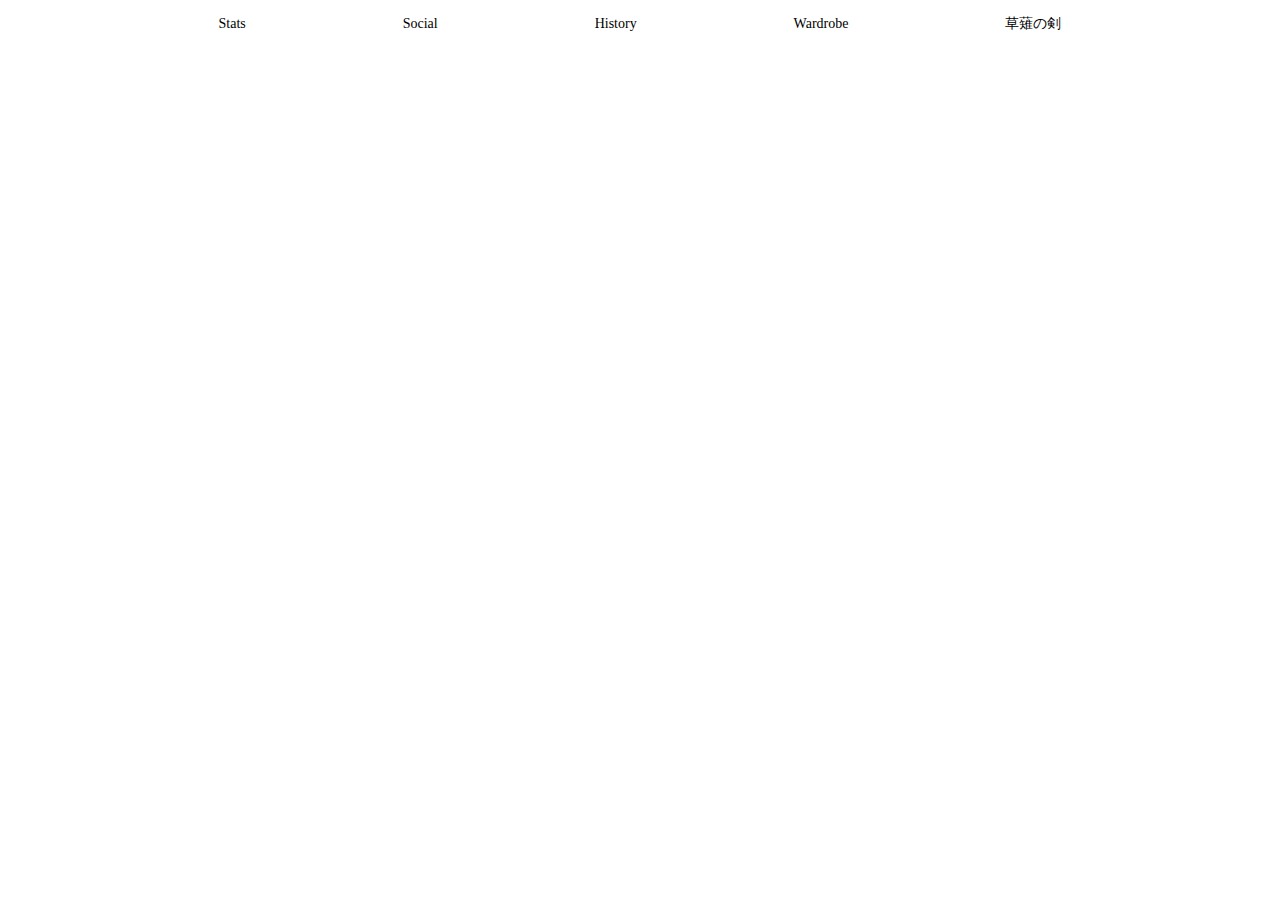
==== index.html @ f9dda8eb "prime files" ====
<!DOCTYPE html>
<html lang="en" dir="ltr">

<head>
  <meta charset="utf-8">
  <title>Placeholder Title</title>
  <link rel="stylesheet" href="style.css">
</head>

<body>
  <div class="jukebox">
    <a title="Esaka Forever" href="https://www.youtube.com/watch?v=u6jNyqffUok" target="blank"><img src="img/mp3-1.gif" alt=""/></a>
    <a title="Esaka '98" href="https://www.youtube.com/watch?v=RCpIZ7h7V14" target="blank"><img src="img/mp3-1.gif" alt=""/></a>
    <a title="Tears" href="https://www.youtube.com/watch?v=RVuon4OLtpE" target="blank"><img src="img/mp3-1.gif" alt=""/></a>
    <a title="Goodbye Esaka" href="https://www.youtube.com/watch?v=1M_W8bGZt94" target="blank"><img src="img/mp3-1.gif" alt=""/></a>
    <a title="Esaka?" href="https://www.youtube.com/watch?v=0W5Jf-rhir0" target="blank"><img src="img/mp3-1.gif" alt=""/></a>
    <a title="Esaka Continues" href="https://www.youtube.com/watch?v=ACW36lBGvsY" target="blank"><img src="img/mp3-1.gif" alt=""/></a>
    <a title="OROCHI" href="https://www.youtube.com/watch?v=AeZzepOl6Dc" target="blank"><img src="img/mp3-2.gif" alt=""/></a>
    <a title="NESTS" href="https://www.youtube.com/watch?v=CLBJ_w2oq20" target="blank"><img src="img/mp3-2.gif" alt=""/></a>
    <a title="ASH" href="https://www.youtube.com/watch?v=danxq6rZR_w" target="blank"><img src="img/mp3-2.gif" alt=""/></a>
  </div>
  <!-- <img src="img/kof-logo.png" alt="">
  <div class="marquee">
    <p>The Millionaire Fighting 2001 is about to begin. Hardcore fans have been eagerly anticipating this event and now the waiting is finally over. Check your training wheels at the door, ladies and gentlemen: This is gonna be one incredible battle that won't easily be forgotten. The time has come when the new history is going to unfold. You can feel the intensity in the air as the hopes, dreams, and hearts of these warriors are about to be put to the ultimate test of skill. What they are after is the title of the world's strongest. Now, are you ready to get it on?</p>
  </div> -->
  <main>
    <ul class="navigation">
      <li>Stats</li>
      <li>Social</li>
      <li>History</li>
      <li>Wardrobe</li>
      <li>草薙の剣</li>
    </ul>
    <article class="content">
      <h1>"K'? Ash Crimson?<br>Their Flames Ain't Jack<br>Compared To <span>Mine!</span>"</h1>
      <ul class="list">
        <li>
          <strong>Name</strong>
          <p>Kyo Kusanagi</p>
        </li>
        <li>
          <strong>Title</strong>
          <p>Scion of the Flame</p>
        </li>
        <li>
          <strong>Nicknames</strong>
          <p>Flamer</p>
        </li>
        <li>
          <strong>Age</strong>
          <p>20 (December 12)</p>
        </li>
        <li>
          <strong>Height</strong>
          <p>5'11.5" (181cm)</p>
        </li>
        <li>
          <strong>Weight</strong>
          <p>165 lbs (75kg)</p>
        </li>
        <li>
          <strong>Species</strong>
          <p>Pyrokinetic/Thermokinetic, Human</p>
        </li>
        <li>
          <strong>Gender</strong>
          <p>Male</p>
        </li>
        <li>
          <strong>Blood Type</strong>
          <p>B (RH-)</p>
        </li>
        <li>
          <strong>Orientation</strong>
          <p>Heterosexual</p>
        </li>
        <li>
          <strong>Occupation</strong>
          <p>Kusanagi Clan Leader</p>
        </li>
        <li>
          <strong>Likes</strong>
          <p>Motorcycles, Ice Hockey, Broiled Fish, Poetry, Fire Puns</p>
        </li>
        <li>
          <strong>Dislikes</strong>
          <p>Effort towards shit he REALLY doesn't care about</p>
        </li>
        <!-- personality -->
        <li>
          <strong>Personality</strong>
          <p>Kyo is an overconfident but well-meaning young man, more interested in enjoying life than having to partake in any particular responsibilities. He is quick to dismiss subjects that don't interest him and will often carry out his actions with
            a devil-may-care attitude. Despite his seemingly arrogant and rude demeanor, he treasures his friends and family, enjoying their presence greatly. His extreme disinterest in studies has led to his chronic inability to graduate from high school.
            Kyo takes his clan's responsibilities on a more personal level, disregarding ancient legends and predestined events as any reason for his actions. His strong sense of justice and his zeal to fight stronger opponents are what he believes to
            drive him to carry out his destiny.</p>
        </li>
        <!-- routine -->
        <li>
          <strong>Routine</strong>
          <p>Kyo lives in Japan, and whenever he’s not participating in the King of Fighters tournament he often spends his time either handling his clan duties or slacking off on his schoolwork - or just plain not attending and wandering around finding
            better things to do. That’s not to say he is dim-witted - he actually has a rather sharp mind, and simply dislikes dealing with what he sees to be unnecessary work. When he’s not trapped in school he’s off riding his bike or playing ice hockey
            - in spite of being a pyrokinetic, he’s pretty good at it. He also enjoys writing poetry, and happens to be very proud of it - however, most regard his works to be rather... bad. Kyo thinks they’re just crazy.</p>
        </li>
      </ul>
    </article>
    <article class="content">
      <ul class="list">
        <li>
          <strong>Family</strong>
          <p>Saisyu Kusanagi</p>
          <p>Shizuka Kusanagi</p>
          <p>Souji Kusanagi</p>
          <p>Aoi Kusanagi</p>
        </li>
        <li>
          <strong>Friends/Allies</strong>
          <p>Benimaru Nikaido</p>
          <p>Goro Daimon</p>
          <p>Shingo Yabuki</p>
          <p>K'</p>
          <p>Chizuru Kagura</p>
        </li>
        <li>
          <strong>Acquaintances</strong>
          <p>Fubuki</p>
          <p>Saitama</p>
        </li>
        <li>
          <strong>Rivals/Enemies</strong>
          <p>Iori Yagama</p>
          <p>Orochi</p>
          <p>Ash Crimson</p>
          <p>Rugal Bernstein</p>
        </li>
      </ul>
    </article>
    <article class="content">
      <ul class="list">
        <li>
          <strong>Sacred Treasures</strong>
          <p>When humankind had yet to scratch the surface of their potential, there existed a guardian deity of mother Gaia - Yamata no Orochi, the eight-headed serpent deity. As Her Will, Orochi was born from the earth, manifested through the floating
            emotions of the denizens of the lands and substances of nature. Granted with many of Her powers, Orochi gained many followers amongst humankind, eventually forming a group of followers - the eight strongest of whom were known as the Hakkesshu.</p>
          <p> Over time, as humankind began to grow in numbers and sought to learn more of the realm within which they lived, the natural balance of the world began to crumble - and it was at this time that Orochi’s tolerance for Her desecration dissipated,
            and he sought the complete annihilation of all humankind. Nearly two millennia ago, using Her powers purely as a means for chaos, Orochi and his clan set upon the world of humans and waged war with them, the struggle going on for a great many
            centuries - however, it was through the combined efforts of three human clans that Orochi was defeated, sealed deep within the earth with three mythical treasures.</p>
        </li>
        <li>
          <strong>False Prophet</strong>
          <p>Kyo is a descendant of one of these clans, as was his father before him and those before his father. At the age of 15, he surpassed his father in both pyrokinetic ability and fighting prowess, and became his clan’s new leader. Some few years
            later, after the completion of his training, Kyo competed in a preliminary held in Japan to determine the members of the country's representative team in the upcoming King of Fighters tournament. He defeated both of the members that would
            become a part of his team, and became the team’s leader - as well as eventually befriending the two. Reaching the finals, they met and fought Rugal Bernstein, a powerful fighter that boasted his desire to fight equally powerful opponents.
            After his defeat, he blew up his ship in attempt to bring the Japan team with him - but the team escaped unharmed.</p>
          <p>Kyo and his team are invited to another King of Fighters tournament, organized once again by Rugal whom survived his craft's self-destruction. This time, Rugal also brainwashed Kyo's missing father, Saisyu, into attacking his son. Kyo's father
            regained his senses after he was subdued by the team, and to counter the team's strength Rugal challenged them with power sapped from Orochi. However, Rugal's body was overwhelmed by the power's immensity and he was disintegrated after trying
            to tap too much into it power. Pleased with his son's prowess, Saisyu leaves unnoticed, entrusting the clan's duty to Kyo.</p>
        </li>
        <li>
          <strong>Heavenly Kings</strong>
          <p>Prior to the events of the third tournament, a man named Goenitz challenges Kyo to a fight. Kyo accepts, powered by his overwhelming confidence in his fists, only to be defeated soundly by his challenger and sent to the hospital. In spite of
            his injuries, his anger and spirit from his loss drove him to invent powerful new techniques, and he enters the year's tournament to prove his strength to his unknown attacker. In the tournament's finals, he meets the host of the tournament
            and the younger heiress of the Yata clan, Chizuru Kagura. At the tournament's end, he vanquishes Goenitz with the aid of Chizuru and Iori - the third descendant of the clans that had sealed Orochi, and Kyo’s rival. Though he is warned by Chizuru
            of his clan's destiny with Orochi, Kyo ignores her and promptly departs.</p>
          <p>Yet another tournament is announced, and Kyo enters once more. Prior to this tournament, Kyo had been experiencing nightmares about him being defeated by a strange man - nonetheless, he participates. He advanced into the finals alongside Chizuru
            and Iori once again, where they confronted the remaining "Four Heavenly Kings" - Yashiro, Shermie, and Chris. When they are beaten, Orochi possessed Chris' body and attempted to destroy the three clans at once. As was done in the legends of
            their clans, the trio successfully defeat him. In a last-ditch effort, Orochi caused one of them to enter the berserk Riot of Blood state, expecting him to turn on Kyo and the other. Instead, Iori snared Orochi, and Kyo obliged his rival by
            crippling the deity with one last deathblow, allowing Orochi to be sealed once again.</p>
        </li>
        <li>
          <strong>Playing With Fire</strong>
          <p>Since then, Kyo has been the target of several bodies seeking to use his power to meet their own ends. Immediately following the defeat of Orochi, Kyo was apprehended by the mysterious NESTS syndicate, whom extracted samples of his DNA which
            was then used to make an army of Kyo clones and equally powerful pyrokinetic agents. Waking up one day to find himself surrounded by bizzare needles and surgical equipment, Kyo decided to get some answers and broke out of captivity.</p>
          <p>In spite of the sedatives that ran through his bloodstream, he managed to escape his confinement - during his escape, he heard constant references to the NESTS cartel, though could gain no further information from his captors. The following
            year he tried his hand at a private investigation, though his efforts were just as fruitless as before - the most he gained was a sudden encounter with Iori, whom fought him to an unknown outcome. With nothing else he could do about the NESTS
            cartel, Kyo simply joined the tournament held in 2001, reuniting with his old teammates and Shingo, a fan of Kyo's from school.</p>
        </li>
        <li>
          <strong>Sneering Blaze</strong>
          <p>The next passes at him came in the form of Ash Crimson, a peculiarly feminine male that sought out the powers of the three clans for unknown reasons. Approached by Chizuru to form a team with herself and Iori, the three investigated suspicious
            activity that in some way related to Orochi. After defeating Mukai and revealing the existence of Those From the Past, the three investigated Orochi's seal - where they were ambushed by Ash, whom stole Chizuru's sacred treasure as well as
            her power. Ash escaped before either of the two could stop him, and Kyo swore to take vengeance for what he had done.</p>
          <p>The next tournament saw Kyo and Iori teamed up once again, with Shingo serving as the third member of the team. However, with all that occured due to both the excursions of Those From The Past and Ash himself, the presence of Orochi was growing
            much stronger - so strong, in fact, that it caused Iori to go beserk and attack his own teammates. After Iori had severely injured both Kyo and Shingo, Ash appeared once more and stole Iori's sacred treasure as well, promising that Kyo would
            be next before departing.</p>
          <p>Hospitalized from the ordeal, Kyo chose not to wait for his body to recover and left, wandering the city in the meantime. Not too long after, he was approached by two mysterious figures, whom tried to fight him - however, after making a show
            with his flames, he instead received yet another invitation to the tournament, no doubt where Ash would be waiting for him. Around the same time, he found out the existence of several of his clones left over from the NESTS cartel - with his
            hands full, Kyo decided to tackle all of his problems at once and rid himself of these annoyances for good.</p>
        </li>
      </ul>
    </article>
    <article class="content tileset">
      <div class="tile">
        <img src="img/school.jpg" alt="">
        <strong>Highschool Throwback</strong>
        <p>Kyo was pretty lucky to go to a school where the dress code was relatively loose for Japanese standards. While he was confined to a standard school shirt and pants, there was no rule on designs or accessories - as a result, he typically wore a
          white headband and gold-trimmed black gloves with his clan's symbol on the back of those job on top of his normal school attire. He also wears plain white school shoes that are just on the cusps of being sneakers. His outer shirt also sports
          the Kusanagi symbol on the back. Beneath that he wears a plain white shirt tucked into his pants, which are held up with a light-colored leather belt.</p>
        <p>While he's long since outgrown wearing this in his day-to-day (read: his mother finally stopped pestering him about school considering all the shit that happened since the NESTS cartel), he does occasionally wear it in low-risk organized fights
          and tournaments for old time's sake - especially when he's with his normal crew. Somehow, the feeling of being in his old clothes while pulling off new tricks is immensely gratifying...</p>
      </div>
      <div class="tile">
        <img src="img/nests.jpg" alt="">
        <strong>NESTS Millenial</strong>
        <p>One of two outfits he often wears: this one in particular he wears when he doesn't want a constant reminder of his clan duties, as it doesn't have a trace of his clan symbol anywhere. Originally this was just clothing he had obtained after fighting his way out of the NESTS cloning facility, and it just happened to adopt an overall look that he classifies as 'dope'. An untucked black shirt covering the belt with a white-outlined cross on the front, a white jacket with some extra pocket space and black strips outlining where those pockets are, and grey-blue jeans with a chain hanging on the left side of the waistband. On his hands and wrists respectively are fingerless gloves with the backs exposed and dark brown casual shoes.</p>
        <p>He actively hunts down the stray Kyo clones whenever he hears word of them from K' and his surrogate family, and wears this when he does so. Just as a reminder to whoever from NESTS might still be monitoring them.</p>
      </div>
      <div class="tile">
        <img src="img/max.jpg" alt="">
        <strong>Maximum Impact</strong>
        <p>A biker outfit that he wears during the night to make himself more visible; nothing worse than crashing headlong into a car or some other unfortunate pedestrian and having to deal with that mess. The white of his jacket is more reflective so headlights can shine on him better and render him a proper beacon to avoid - in the same vein, this means that the jacket's flexibility is very poor. As a result the shoulders and breasts of the jacket are made of a flexible waterproof material; the heavier reflective material of the rest of the jacket is kept where it is with white-trimmed red shoulder straps like a classic motorcycle jacket.</p>
        <p>Underneath it he wears a zipped-up black and white vest because the jacket itself is hot enough as it is. On his lower body he wears black jeans that are slightly tattered at the ends with a white belt keeping it up, white shoes with black soles, and similarly-colored gloves on his hands. He wears a chain on the right side of his pants as well, strapped on by loops around the first two waist straps.</p>
        <p>He only ever wears this during the night, as it's annoying even for him when it's reflecting the sun's rays. It also doesn't have his clan symbol on the back; there's no way to properly display it, so he opted not to bother spending money on that useless design.</p>
      </div>
      <div class="tile">
        <img src="img/neo.jpg" alt="">
        <strong>Neo Kusanagi</strong>
        <p>He doesn't wear his school outfit outside of special occasions anymore, but there's always an appeal to simple black, blue and white or anything close to it - not to mention that in spite of needing breaks from reminders about his clan duties, he is still immensely proud of his heritage and takes his duties very seriously. As a result he wears a more loose white shirt tucked into dark blue jeans held up by an especially long leather belt that hangs off towards the left leg. Yet again he has a chain hanging from the right side of his pants, though it's a faux gold in color as opposed to the normal silver.</p>
        <p>He wears the same shoes as he does in his NESTS-era attire, and his old gloves from his school days. Adorning it all is a dark leather jacket with his clan's sigil on the back and additional pocket space for little things like his wallet and keys. The inside of the jacket is incredibly breathable since he is ultimately a pyrokinetic - since evolved into a thermokinetic.</p>
        <p>He alternates between this and his NESTS outfit, but more often than not opts for this one.</p>
      </div>
    </article>
    <article class="content">
      <ul class="list">
        <li>
          <strong></strong>
          <p></p>
          <p></p>
          <p></p>
        </li>
      </ul>
    </article>
  </main>
  <a class="smash-page" href="http://profiles.rphaven.com/Scion%20of%20the%20flame" target="_blank">
      <img src="img/smash.png" alt="">
    </a>
<div class="opacity-bg">
  &nbsp;
</div>
</body>

</html>
---- style.css ----
* {
  position: relative;
  margin: 0;
  padding: 0;
  box-sizing: border-box; }

html,
body {
  font-size: 14px;
  padding: 0 !important;
  margin: 0 !important;
  height: 100vh;
  overflow-y: hidden; }

body {
  background-image: url(img/fire-bg-2.gif);
  background-position: center;
  background-size: 105% 105%;
  background-repeat: no-repeat; }

h1, h2, h3, h4, h5 {
  line-height: 1.5;
  font-weight: bold; }

strong, em, p, span {
  line-height: 1.2; }

ul {
  list-style: none; }

a:visited,
a:link,
a:hover,
a:active {
  text-decoration: none;
  color: inherit; }

main {
  display: block;
  margin: 0 auto;
  height: 78.125vh;
  width: 81.75vw;
  background-image: url(img/seeshit.gif);
  background-position: bottom center;
  background-repeat: no-repeat;
  background-size: contain; }
  main:after {
    content: "";
    height: 100%;
    left: 0;
    opacity: 0.5;
    position: absolute;
    width: 100%;
    top: 0;
    z-index: -1; }

.smash-page {
  display: flex;
  align-items: center;
  justify-content: flex-end; }
  .smash-page img {
    display: block;
    float: right;
    height: 60px;
    margin: 15px; }

.opacity-bg {
  position: absolute;
  top: 0;
  left: 0;
  width: 100%;
  height: 100%;
  background-image: url(img/kyo-bg.png);
  background-size: cover;
  background-position: 64% 50%;
  z-index: -5;
  opacity: 0.2; }

.jukebox {
  display: flex;
  align-items: flex-end;
  justify-content: flex-start; }
  .jukebox img {
    display: block;
    width: 30px; }

.navigation {
  display: flex;
  justify-content: center;
  align-items: center;
  margin: 15px auto;
  width: 100%; }
  .navigation li {
    margin: 0 7.5%; }

.content {
  position: absolute;
  display: none;
  width: 100%;
  height: 87.5%;
  border: 1px solid black;
  border-radius: 5%;
  padding: 10px;
  overflow-y: auto; }

.current {
  display: flex;
  flex-flow: column;
  justify-content: center;
  align-items: center; }
  .current h1 {
    text-align: center;
    height: 25%;
    font-size: 1.75em; }
  .current span {
    font-style: italic; }
  .current ul {
    height: calc(100% - 20px);
    width: 95%;
    overflow-y: auto;
    padding: 15px 30px;
    margin: 0 auto; }
    .current ul strong {
      text-transform: capitalize;
      letter-spacing: 7.5px; }
    .current ul p {
      margin: 7.5px 0 7.5px 30px; }
  .current:first-of-type ul {
    height: calc(75% - 20px); }

.tileset {
  flex-flow: row;
  justify-content: space-between;
  align-items: flex-start;
  height: calc(100% - 20px);
  width: 95%; }
  .tileset .tile {
    width: 50%;
    height: 100%;
    overflow-y: auto;
    overflow-x: hidden; }
    .tileset .tile img {
      width: 100%;
      height: 30%;
      margin: 10px;
      object-fit: contain;
      object-position: center; }
    .tileset .tile strong,
    .tileset .tile p {
      display: none; }
  .tileset .highlight strong,
  .tileset .highlight p {
    display: block; }
  .tileset .highlight strong {
    text-align: center;
    text-transform: capitalize;
    letter-spacing: 7.5px; }
  .tileset .highlight p {
    margin: 7.5px 0; }

/*# sourceMappingURL=style.css.map */
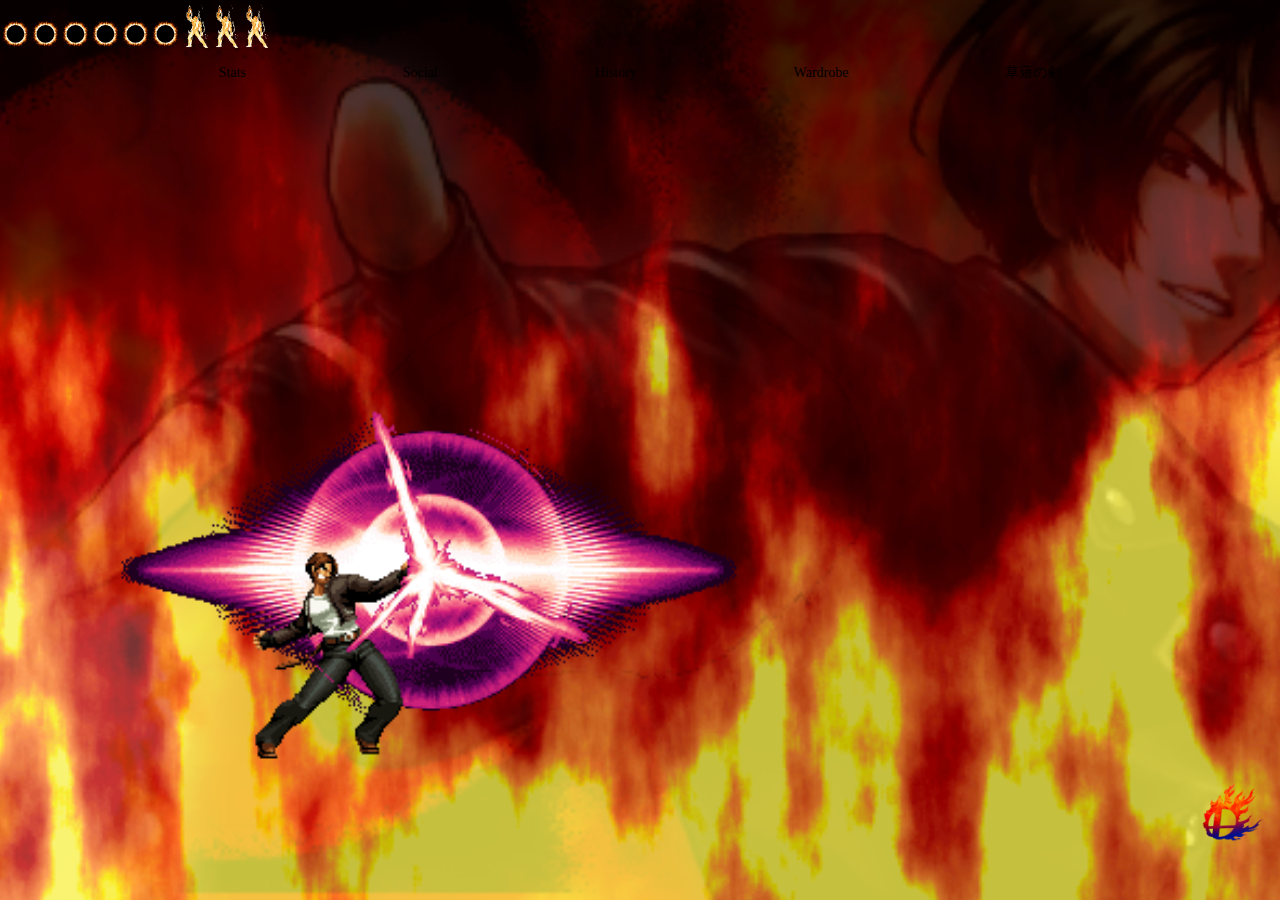
==== commit a34a7777: "scrollbar, after change" ====
--- a/index.html
+++ b/index.html
@@ -32,7 +32,7 @@
       <li>草薙の剣</li>
     </ul>
     <article class="content">
-      <h1>"K'? Ash Crimson?<br>Their Flames Ain't Jack<br>Compared To <span>Mine!</span>"</h1>
+      <h1>"K'? Ash Crimson? Their Flames Ain't Jack Compared To <span>Mine!</span>"</h1>
       <ul class="list">
         <li>
           <strong>Name</strong>
@@ -221,10 +221,16 @@
     <article class="content">
       <ul class="list">
         <li>
-          <strong></strong>
+          <strong>Heavenly Sword of Gathering Clouds</strong>
           <p></p>
           <p></p>
           <p></p>
+        </li>
+        <li>
+          <strong>Kusanagi-ryu Kobujutsu: Kyo Acoustic Cover</strong>
+          <p>The Kusanagi style of ancient martial arts is the main fighting style of the Kusanagi family. Originally, due to their family's treasure, it had weapon-based origins but it was adapted over the years to focus on utilizing the user's fists for their pyrokinesis abilities. It remains a legacy amongst the family's members and is traditionally handed down with each passing generation. The exception to this is Shingo, who was taught albeit jokingly by Kyo, and then later by Saisyu.</p>
+          <p>The style was shared by their family's friend, the Yagami (formerly Yasakani) clan. However, after the Yasakani subjected themselves to Orochi's blood, their styles began to deviate from one another. This martial art is very much like traditional Japanese karate style by adding Chinese kung fu in it. Kyo put his own spin on the style by incorporating Kenpo in The King of Fighters '96 onwards.</p>
+          <p>Its been insinuated, particularly in The King of Fighters: Kyo that the Kusanagi style harbors a dark side that potentially transforms the practitioner into a mindless berserker, not very different from the Riot of the Blood and Street Fighter's Satsui no Hado. Careless practitioners of the Kusanagi bloodline may end up falling to this path if they lose themselves to its darker side. This happens to Kyo in the 1998 drama CD and The King of Fighters: Kyo manga and echoes with his clones in the Hong Kong comics. Souji in the KOF Kyo story is particularly wary about it that he stopped training lest he becomes one himself completely.</p>
         </li>
       </ul>
     </article>
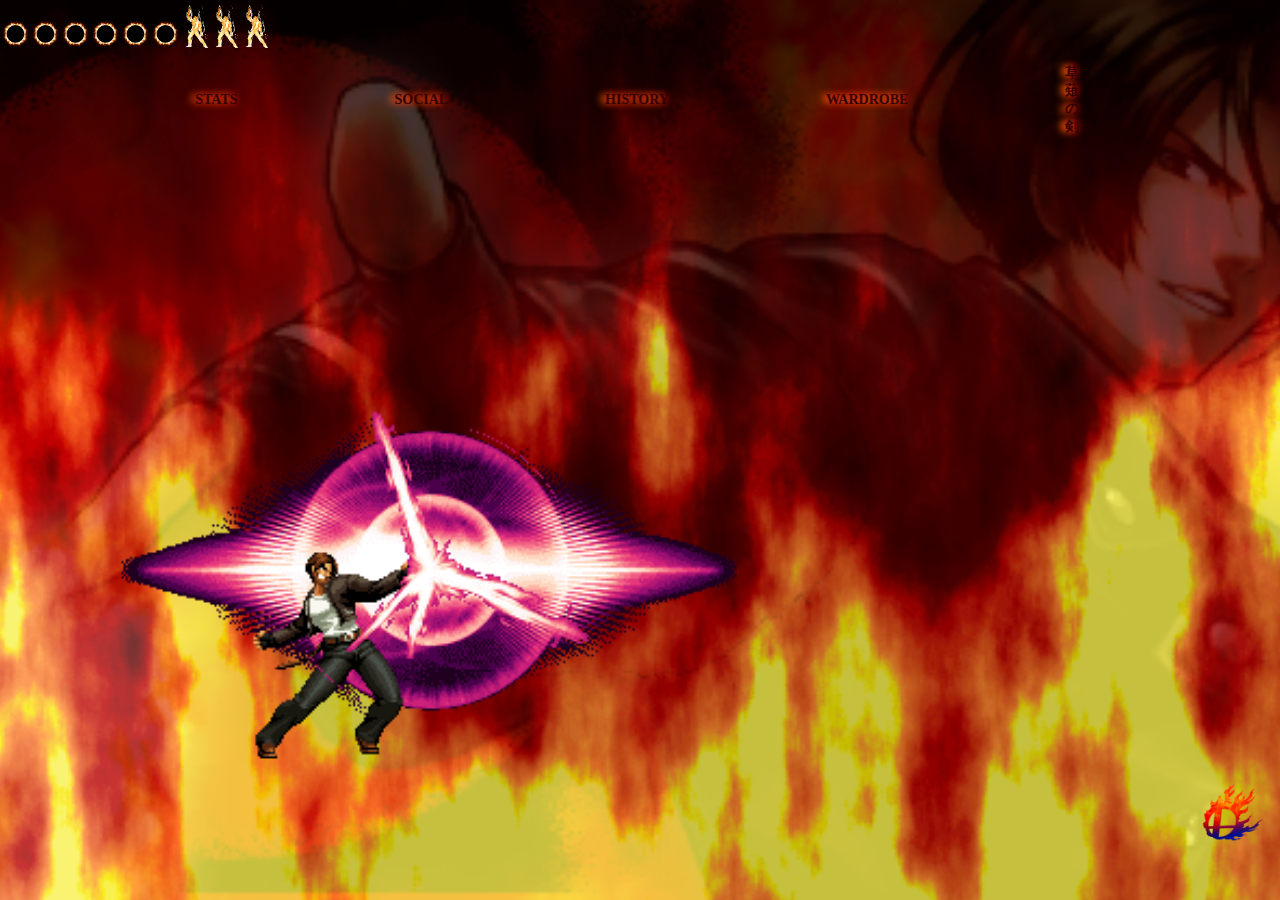
==== commit 3488b688: "Tab function" ====
--- a/index.html
+++ b/index.html
@@ -242,5 +242,5 @@
   &nbsp;
 </div>
 </body>
-
+<script src="index.js"></script>
 </html>
--- a/style.css
+++ b/style.css
@@ -19,10 +19,14 @@
   background-repeat: no-repeat; }
 
 h1, h2, h3, h4, h5 {
+  font-family: "Times New Roman", serif;
   line-height: 1.5;
-  font-weight: bold; }
+  font-weight: bold;
+  color: #FFFF00;
+  text-shadow: 0px 5px 20px #FF0000, 0px 0px 10px #FFFF00, 0px -10px 20px #FF6600; }
 
 strong, em, p, span {
+  font-family: "Lucida Console", sans-serif;
   line-height: 1.2; }
 
 ul {
@@ -48,7 +52,6 @@
     content: "";
     height: 100%;
     left: 0;
-    opacity: 0.5;
     position: absolute;
     width: 100%;
     top: 0;
@@ -76,6 +79,21 @@
   z-index: -5;
   opacity: 0.2; }
 
+::-webkit-scrollbar {
+  width: 30px;
+  background: transparent; }
+
+::-webkit-scrollbar-track {
+  background: transparent; }
+
+::-webkit-scrollbar-thumb {
+  background: url(img/scroll-thumb.gif);
+  background-position: bottom center;
+  background-repeat: no-repeat;
+  background-size: cover;
+  border-radius: 50%;
+  box-shadow: 0px 0px 5px #FF6600, 0px 5px 30px #FF0000; }
+
 .jukebox {
   display: flex;
   align-items: flex-end;
@@ -91,14 +109,25 @@
   margin: 15px auto;
   width: 100%; }
   .navigation li {
-    margin: 0 7.5%; }
+    text-transform: uppercase;
+    color: #330000;
+    margin: 0 7.5%;
+    text-shadow: -5px 0px 7.5px #FF6600, 0px 0px 7.5px #FF0000;
+    font-weight: bold;
+    transition: all 0.5s ease; }
+    .navigation li:hover {
+      cursor: pointer;
+      transition: all 0.5s ease;
+      color: #FFFF00;
+      text-shadow: 0px 0px 7.5px #FF6600, 0px 0px 15px #FF0000; }
 
 .content {
   position: absolute;
   display: none;
   width: 100%;
-  height: 87.5%;
-  border: 1px solid black;
+  height: 100%;
+  background: rgba(0, 0, 0, 0.7);
+  border: 10px double #FF6600;
   border-radius: 5%;
   padding: 10px;
   overflow-y: auto; }
@@ -111,20 +140,26 @@
   .current h1 {
     text-align: center;
     height: 25%;
-    font-size: 1.75em; }
+    width: 50%;
+    font-size: 2em; }
   .current span {
+    font-family: "Times New Roman", serif;
     font-style: italic; }
   .current ul {
     height: calc(100% - 20px);
     width: 95%;
     overflow-y: auto;
     padding: 15px 30px;
-    margin: 0 auto; }
+    margin: 0 auto;
+    color: #FFF; }
     .current ul strong {
       text-transform: capitalize;
-      letter-spacing: 7.5px; }
+      letter-spacing: 7.5px;
+      color: #FFFF00;
+      text-shadow: 0px 0px 10px #FFFF00, 0px -5px 20px #FF6600, 0px 10px 20px #FF0000; }
     .current ul p {
-      margin: 7.5px 0 7.5px 30px; }
+      margin: 7.5px 0 7.5px 30px;
+      text-shadow: 0px 0px 10px #000, 0px 0px 15px #330000, 0px 0px 20px #c4c4c4; }
   .current:first-of-type ul {
     height: calc(75% - 20px); }
 
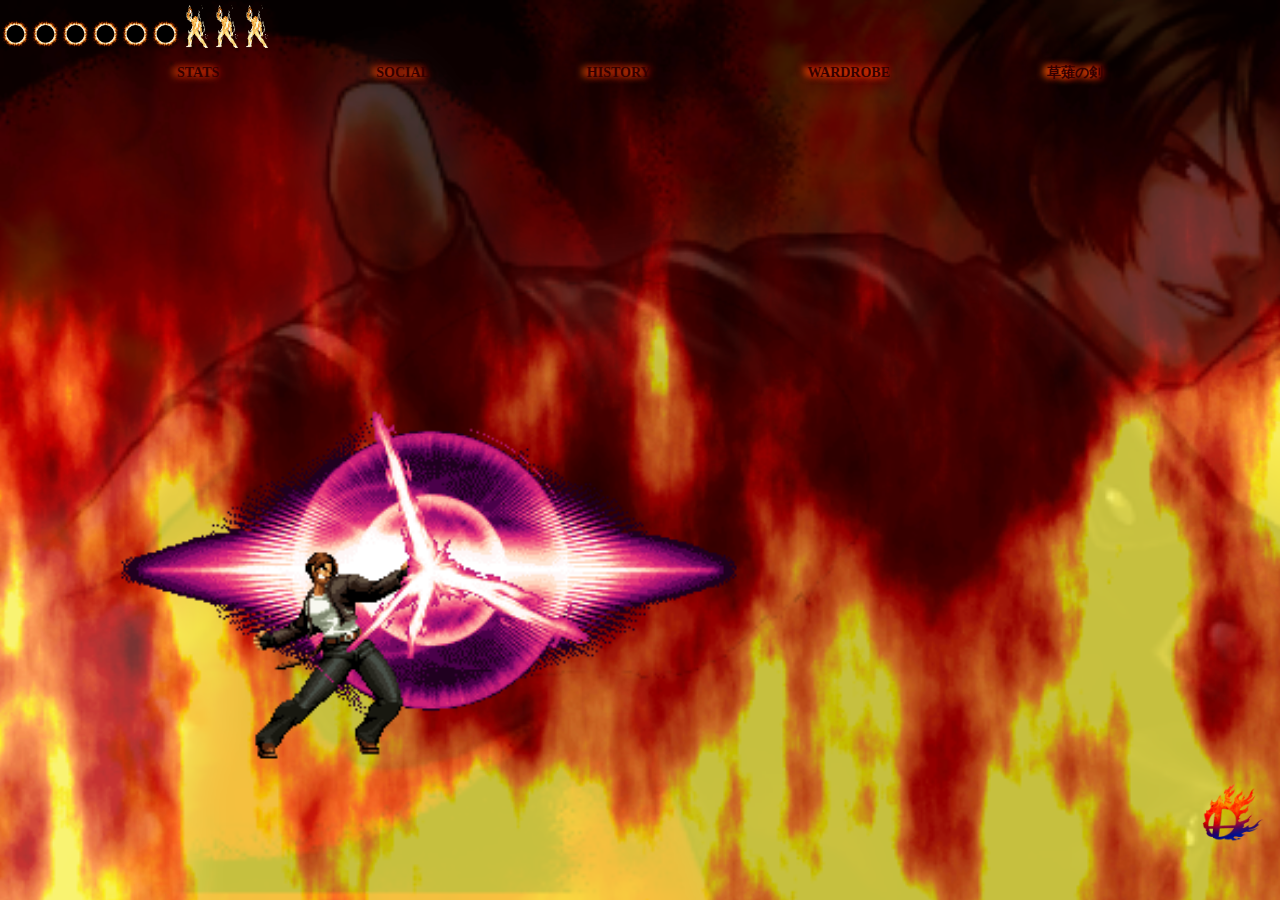
==== commit 428b6cdb: "kanji nowrap" ====
--- a/index.html
+++ b/index.html
@@ -29,7 +29,7 @@
       <li>Social</li>
       <li>History</li>
       <li>Wardrobe</li>
-      <li>草薙の剣</li>
+      <li style="white-space: nowrap;">草薙の剣</li>
     </ul>
     <article class="content">
       <h1>"K'? Ash Crimson? Their Flames Ain't Jack Compared To <span>Mine!</span>"</h1>
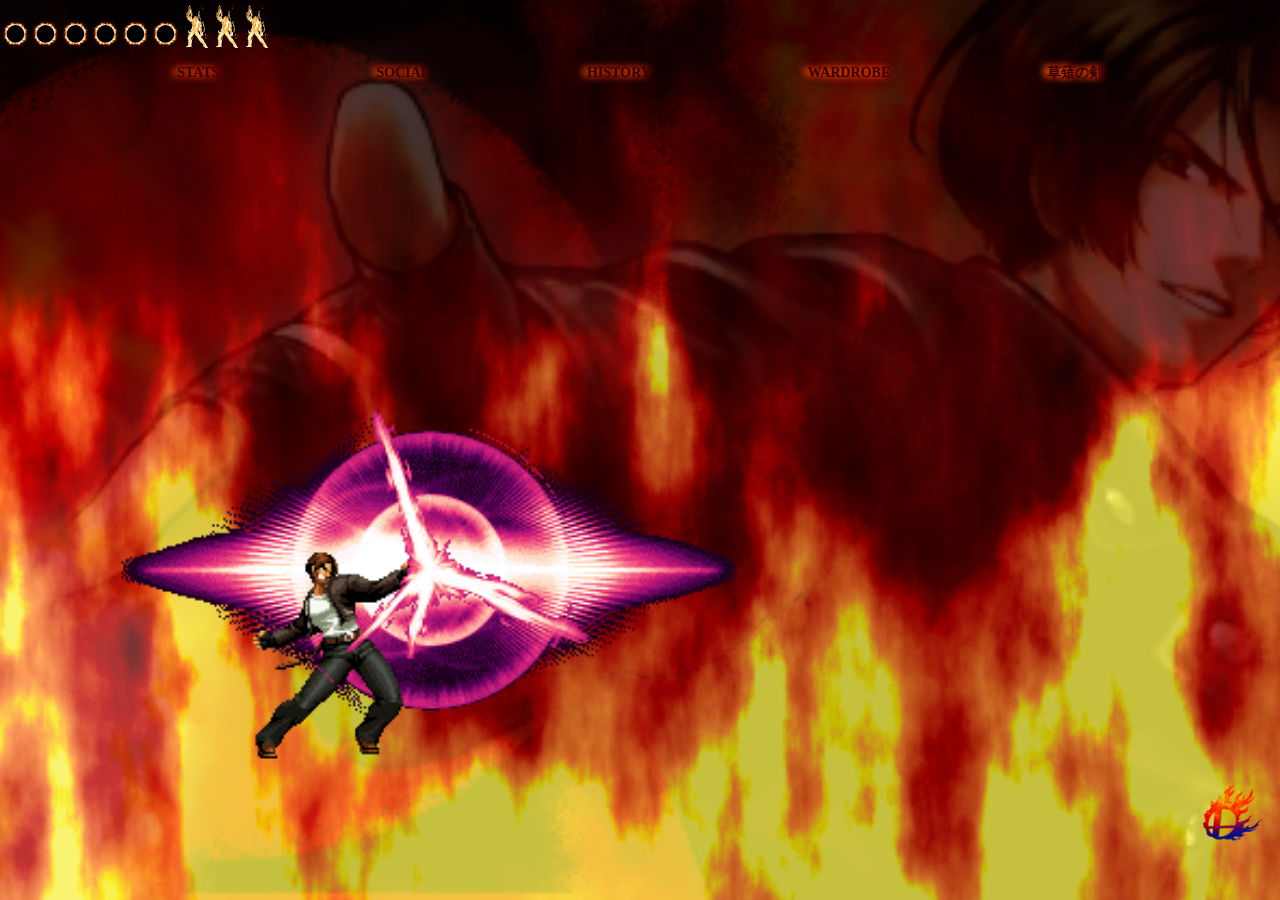
==== commit 6b76db18: "content edit" ====
--- a/index.html
+++ b/index.html
@@ -191,7 +191,7 @@
       <div class="tile">
         <img src="img/school.jpg" alt="">
         <strong>Highschool Throwback</strong>
-        <p>Kyo was pretty lucky to go to a school where the dress code was relatively loose for Japanese standards. While he was confined to a standard school shirt and pants, there was no rule on designs or accessories - as a result, he typically wore a
+        <p>Kyo was pretty lucky to go to a school where the dress code was relatively loose by Japanese standards. While he was confined to a standard school shirt and pants, there was no rule on designs or accessories - as a result, he typically wore a
           white headband and gold-trimmed black gloves with his clan's symbol on the back of those job on top of his normal school attire. He also wears plain white school shoes that are just on the cusps of being sneakers. His outer shirt also sports
           the Kusanagi symbol on the back. Beneath that he wears a plain white shirt tucked into his pants, which are held up with a light-colored leather belt.</p>
         <p>While he's long since outgrown wearing this in his day-to-day (read: his mother finally stopped pestering him about school considering all the shit that happened since the NESTS cartel), he does occasionally wear it in low-risk organized fights
--- a/style.css
+++ b/style.css
@@ -166,9 +166,7 @@
 .tileset {
   flex-flow: row;
   justify-content: space-between;
-  align-items: flex-start;
-  height: calc(100% - 20px);
-  width: 95%; }
+  align-items: flex-start; }
   .tileset .tile {
     width: 50%;
     height: 100%;
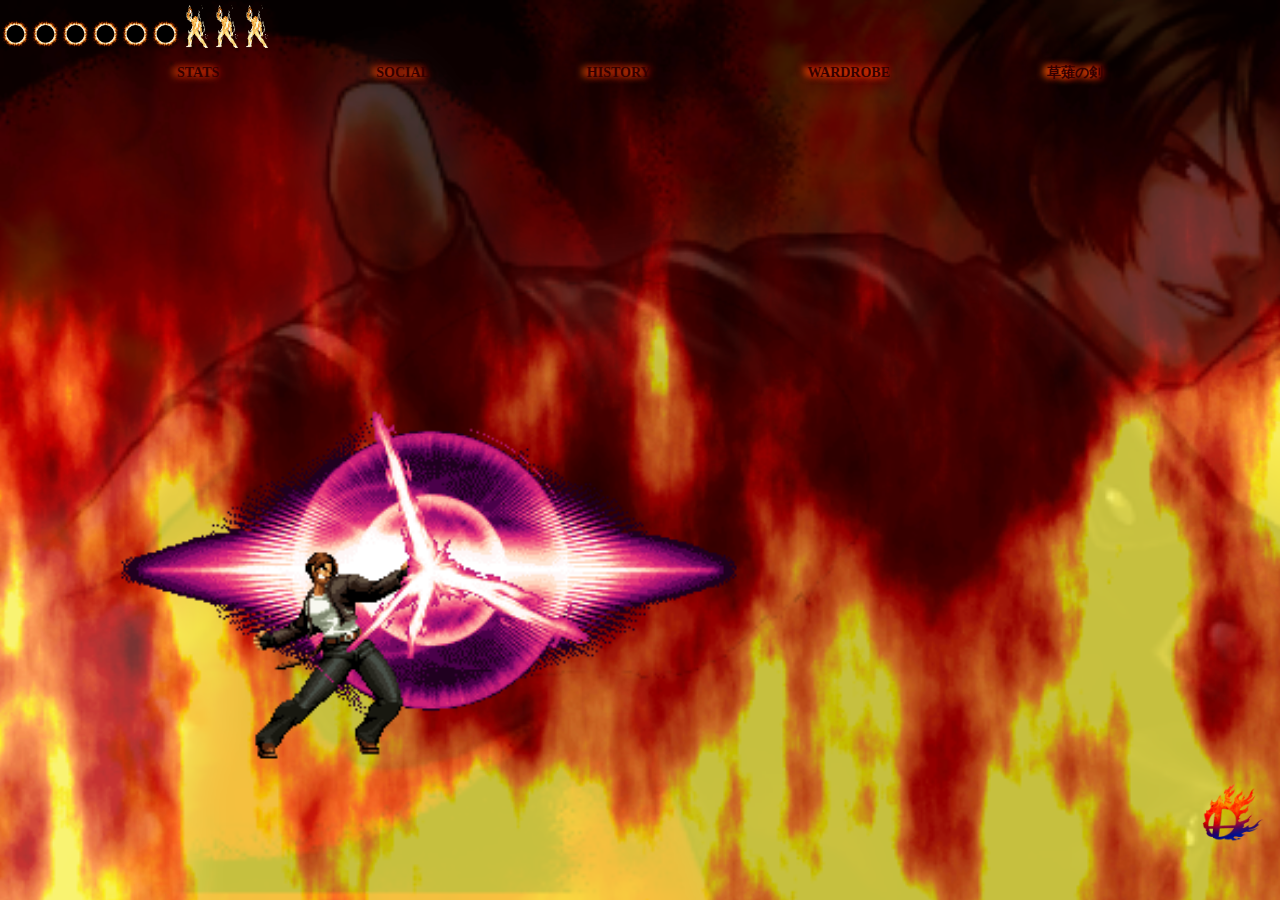
==== commit 4b1dc071: "literal tab head info" ====
--- a/index.html
+++ b/index.html
@@ -3,7 +3,8 @@
 
 <head>
   <meta charset="utf-8">
-  <title>Placeholder Title</title>
+  <title>Scion of the Flame</title>
+  <link rel="shortcut icon" href="img/kof-logo.png">
   <link rel="stylesheet" href="style.css">
 </head>
 
--- a/style.css
+++ b/style.css
@@ -91,6 +91,7 @@
   background-position: bottom center;
   background-repeat: no-repeat;
   background-size: cover;
+  border: 3px solid #FF6600;
   border-radius: 50%;
   box-shadow: 0px 0px 5px #FF6600, 0px 5px 30px #FF0000; }
 
@@ -120,10 +121,15 @@
       transition: all 0.5s ease;
       color: #FFFF00;
       text-shadow: 0px 0px 7.5px #FF6600, 0px 0px 15px #FF0000; }
+  .navigation .current {
+    color: #FF0000; }
 
 .content {
   position: absolute;
   display: none;
+  flex-flow: column;
+  justify-content: center;
+  align-items: center;
   width: 100%;
   height: 100%;
   background: rgba(0, 0, 0, 0.7);
@@ -133,10 +139,7 @@
   overflow-y: auto; }
 
 .current {
-  display: flex;
-  flex-flow: column;
-  justify-content: center;
-  align-items: center; }
+  display: flex; }
   .current h1 {
     text-align: center;
     height: 25%;
@@ -158,6 +161,7 @@
       color: #FFFF00;
       text-shadow: 0px 0px 10px #FFFF00, 0px -5px 20px #FF6600, 0px 10px 20px #FF0000; }
     .current ul p {
+      color: #FFF;
       margin: 7.5px 0 7.5px 30px;
       text-shadow: 0px 0px 10px #000, 0px 0px 15px #330000, 0px 0px 20px #c4c4c4; }
   .current:first-of-type ul {
@@ -178,6 +182,8 @@
       margin: 10px;
       object-fit: contain;
       object-position: center; }
+      .tileset .tile img:hover {
+        border-top: 5px solid #FF0000; }
     .tileset .tile strong,
     .tileset .tile p {
       display: none; }
@@ -187,8 +193,12 @@
   .tileset .highlight strong {
     text-align: center;
     text-transform: capitalize;
-    letter-spacing: 7.5px; }
+    letter-spacing: 7.5px;
+    color: #FFFF00;
+    text-shadow: 0px 0px 10px #FFFF00, 0px -5px 20px #FF6600, 0px 10px 20px #FF0000; }
   .tileset .highlight p {
-    margin: 7.5px 0; }
+    color: #FFF;
+    margin: 7.5px 0;
+    text-shadow: 0px 0px 10px #000, 0px 0px 15px #330000, 0px 0px 20px #c4c4c4; }
 
 /*# sourceMappingURL=style.css.map */
